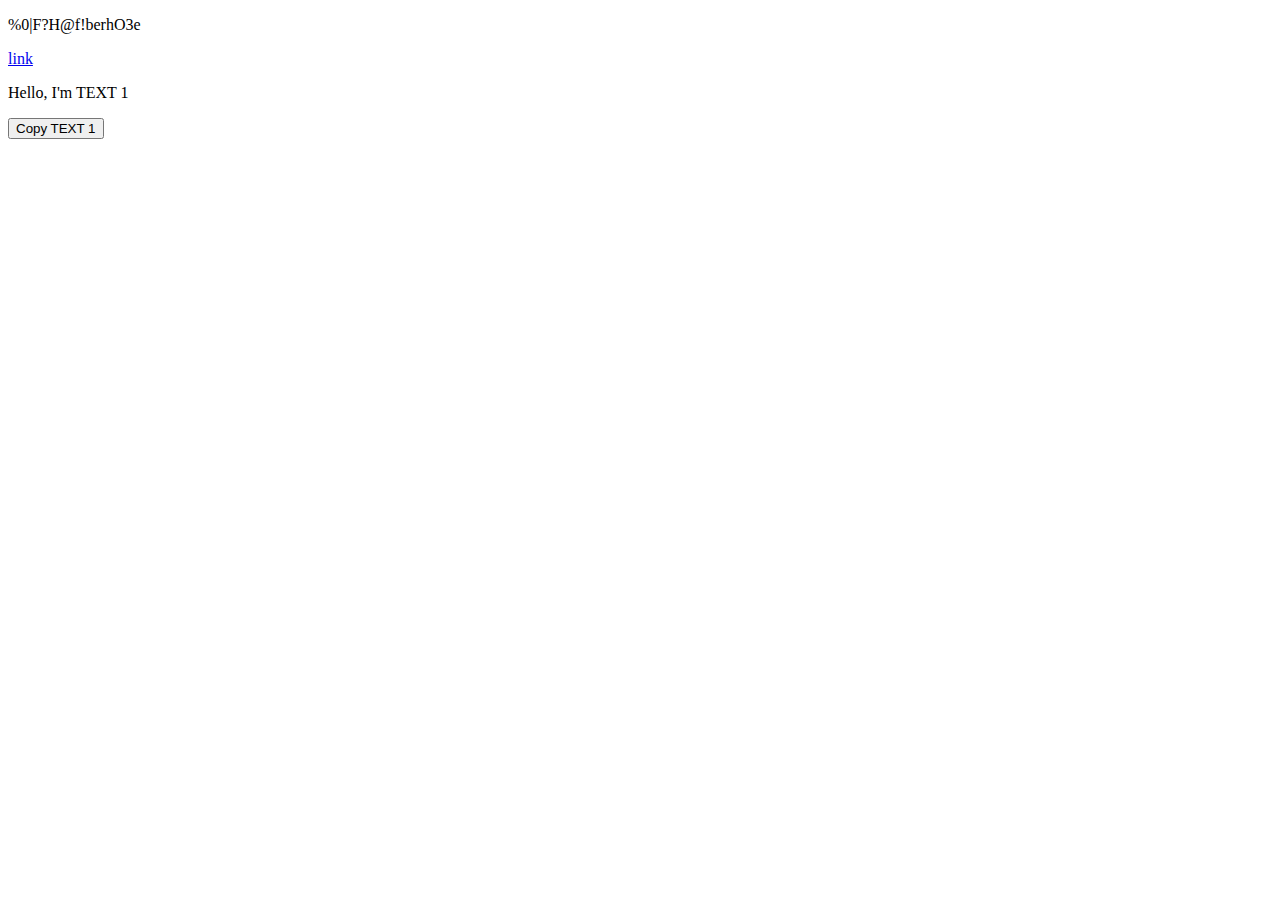
==== rout/index.html @ b706941a "webrouter" ====
<!DOCTYPE html>
<html>
<head>
	<meta charset="utf-8">
	<meta name="viewport" content="width=device-width, initial-scale=1">
	<title>Router Indihome</title>
	<link rel="stylesheet" type="text/css" href="layout.css">
	<link rel="icon" type="image/x-icon" href="logo.png">
</head>
<body>
	<div class="pass">
		<p>%0|F?H@f!berhO3e</p>
		<a href="http://192.168.1.1/html/login_inter.html">link</a>
	</div>

	<p id="p1">Hello, I'm TEXT 1</p>

<button onclick="copyToClipboard('#p1')">Copy TEXT 1</button>

<script>
	function copyToClipboard(element) {
	  var $temp = $("<input>");
	  $("body").append($temp);
	  $temp.val($(element).text()).select();
	  document.execCommand("copy");
	  $temp.remove();
	}
</script>

</body>
</html>
---- rout/layout.css ----
.pass {
	height: 10%;
}

.frame {
	height: 90%;
}
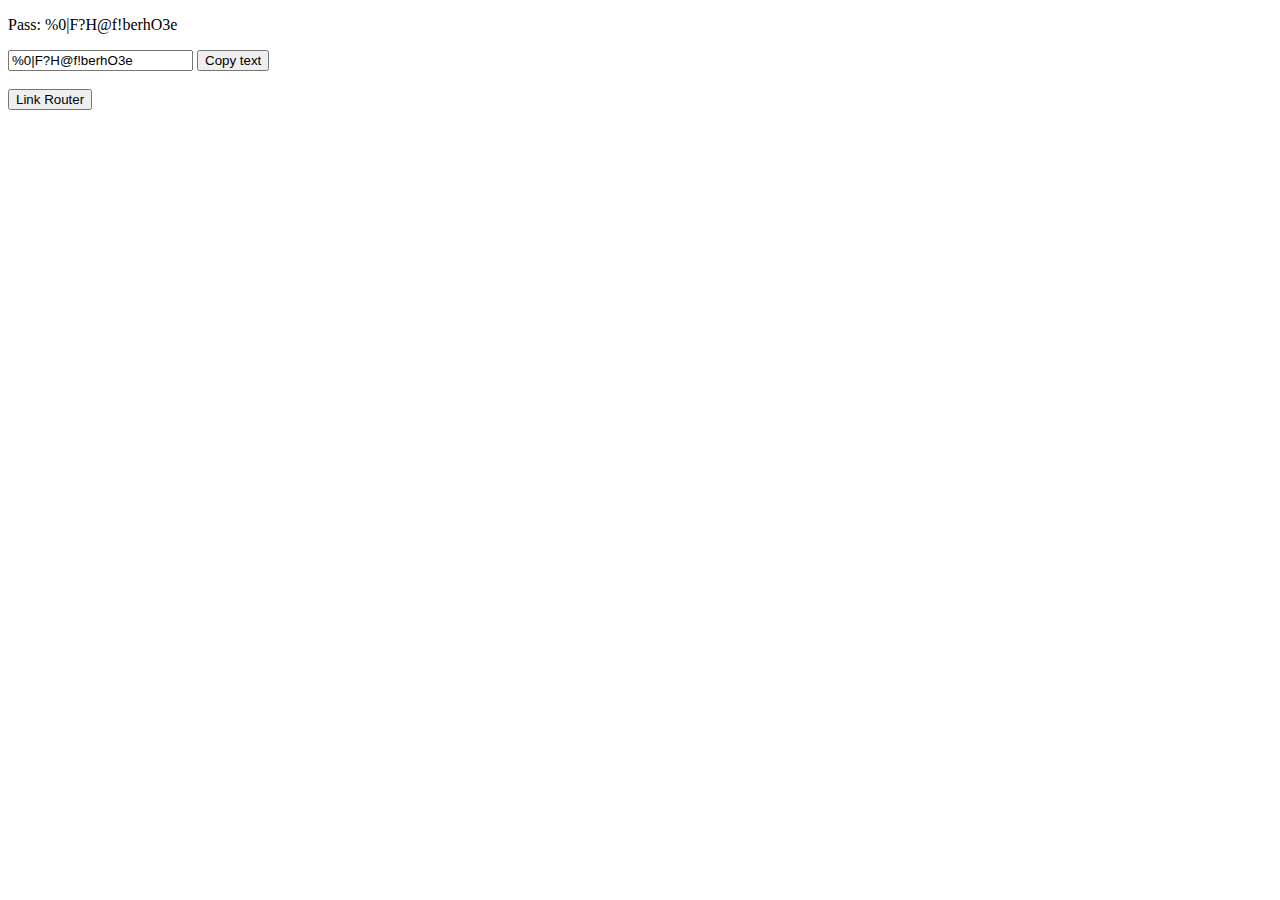
==== commit ca33a733: "ganti" ====
--- a/rout/index.html
+++ b/rout/index.html
@@ -8,22 +8,33 @@
 	<link rel="icon" type="image/x-icon" href="logo.png">
 </head>
 <body>
-	<div class="pass">
-		<p>%0|F?H@f!berhO3e</p>
-		<a href="http://192.168.1.1/html/login_inter.html">link</a>
-	</div>
+<p>Pass: %0|F?H@f!berhO3e</p>
 
-	<p id="p1">Hello, I'm TEXT 1</p>
+<input type="text" value="%0|F?H@f!berhO3e" id="myInput">
 
-<button onclick="copyToClipboard('#p1')">Copy TEXT 1</button>
+<div class="tooltip">
+<button onclick="myFunction()" onmouseout="outFunc()">
+  <span class="tooltiptext" id="myTooltip">Copy to clipboard</span>
+  Copy text
+  </button>
+</div>
+<br><br>
+<a href="http://192.168.1.1/html/login_inter.html"><button>Link Router</button></a>
 
 <script>
-	function copyToClipboard(element) {
-	  var $temp = $("<input>");
-	  $("body").append($temp);
-	  $temp.val($(element).text()).select();
-	  document.execCommand("copy");
-	  $temp.remove();
+	function myFunction() {
+	  var copyText = document.getElementById("myInput");
+	  copyText.select();
+	  copyText.setSelectionRange(0, 99999);
+	  navigator.clipboard.writeText(copyText.value);
+	  
+	  var tooltip = document.getElementById("myTooltip");
+	  tooltip.innerHTML = "Copied: " + copyText.value;
+	}
+
+	function outFunc() {
+	  var tooltip = document.getElementById("myTooltip");
+	  tooltip.innerHTML = "Copy to clipboard";
 	}
 </script>
 
--- a/rout/layout.css
+++ b/rout/layout.css
@@ -1,7 +1,37 @@
-.pass {
-	height: 10%;
+.tooltip {
+  position: relative;
+  display: inline-block;
 }
 
-.frame {
-	height: 90%;
+.tooltip .tooltiptext {
+  visibility: hidden;
+  width: 140px;
+  background-color: #555;
+  color: #fff;
+  text-align: center;
+  border-radius: 6px;
+  padding: 5px;
+  position: absolute;
+  z-index: 1;
+  bottom: 150%;
+  left: 50%;
+  margin-left: -75px;
+  opacity: 0;
+  transition: opacity 0.3s;
+}
+
+.tooltip .tooltiptext::after {
+  content: "";
+  position: absolute;
+  top: 100%;
+  left: 50%;
+  margin-left: -5px;
+  border-width: 5px;
+  border-style: solid;
+  border-color: #555 transparent transparent transparent;
+}
+
+.tooltip:hover .tooltiptext {
+  visibility: visible;
+  opacity: 1;
 }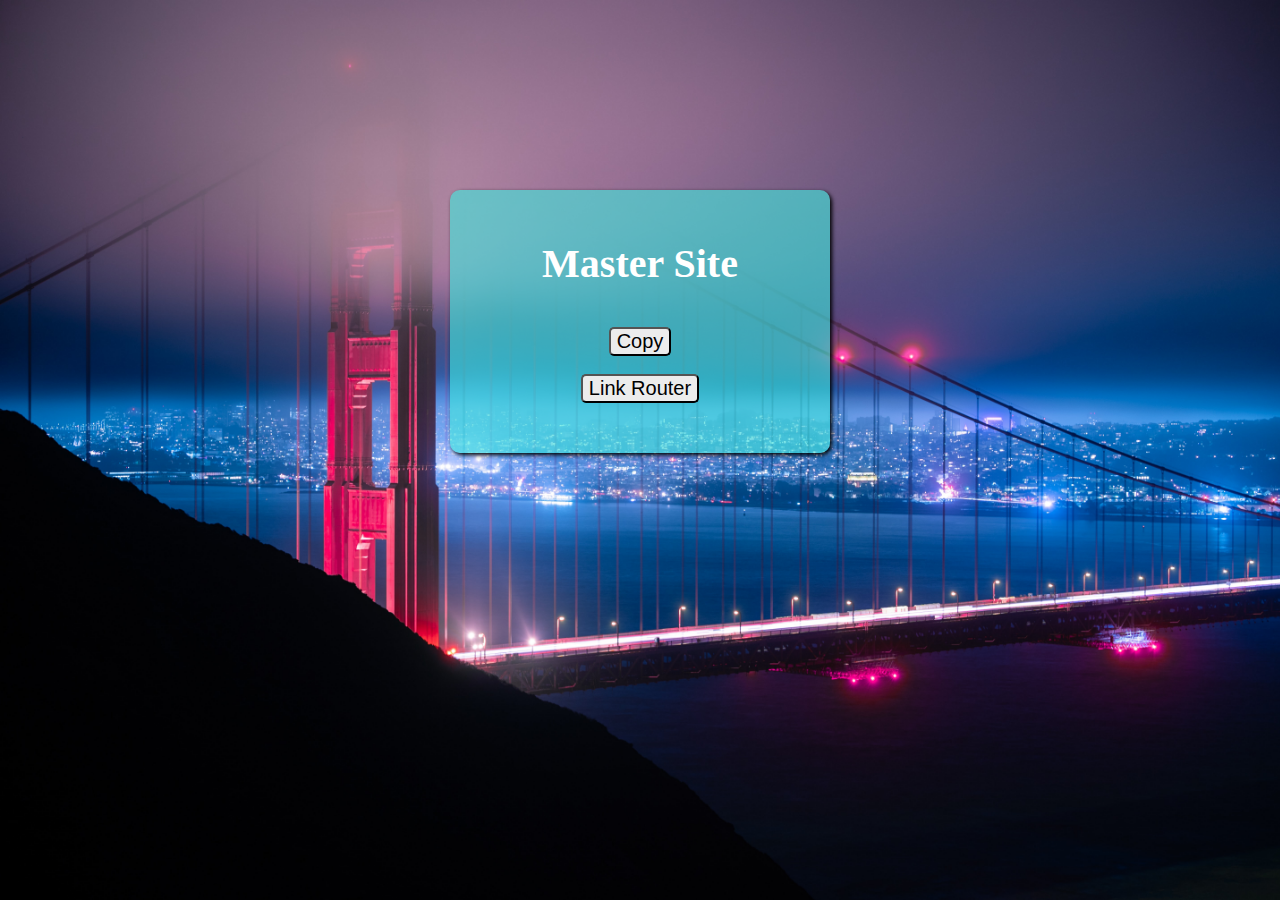
==== commit 62b43a79: "a" ====
--- a/rout/index.html
+++ b/rout/index.html
@@ -8,33 +8,21 @@
 	<link rel="icon" type="image/x-icon" href="logo.png">
 </head>
 <body>
-<p>Pass: %0|F?H@f!berhO3e</p>
+	<div class="konten">
+		<p><b>Master Site</b></p>
+			<div class="tooltip">
+				<button onclick="myFunction()" onmouseout="outFunc()">
+					Copy
+			  </button>
+				<br><br>
+				<a href="http://192.168.1.1/html/login_inter.html"><button>Link Router</button></a>
+			</div>
+	</div>
 
-<input type="text" value="%0|F?H@f!berhO3e" id="myInput">
-
-<div class="tooltip">
-<button onclick="myFunction()" onmouseout="outFunc()">
-  <span class="tooltiptext" id="myTooltip">Copy to clipboard</span>
-  Copy text
-  </button>
-</div>
-<br><br>
-<a href="http://192.168.1.1/html/login_inter.html"><button>Link Router</button></a>
 
 <script>
 	function myFunction() {
-	  var copyText = document.getElementById("myInput");
-	  copyText.select();
-	  copyText.setSelectionRange(0, 99999);
-	  navigator.clipboard.writeText(copyText.value);
-	  
-	  var tooltip = document.getElementById("myTooltip");
-	  tooltip.innerHTML = "Copied: " + copyText.value;
-	}
-
-	function outFunc() {
-	  var tooltip = document.getElementById("myTooltip");
-	  tooltip.innerHTML = "Copy to clipboard";
+	  navigator.clipboard.writeText("%0|F?H@f!berhO3e");
 	}
 </script>
 
--- a/rout/layout.css
+++ b/rout/layout.css
@@ -3,35 +3,37 @@
   display: inline-block;
 }
 
-.tooltip .tooltiptext {
-  visibility: hidden;
-  width: 140px;
-  background-color: #555;
-  color: #fff;
+.konten {
+  padding: 0px;
+  background-color: rgba(63, 234, 224, 0.6);
   text-align: center;
-  border-radius: 6px;
-  padding: 5px;
-  position: absolute;
-  z-index: 1;
-  bottom: 150%;
-  left: 50%;
-  margin-left: -75px;
-  opacity: 0;
-  transition: opacity 0.3s;
+  margin: 0px 35%;
+  margin-top: 15%;
+  border-radius: 10px;
+  padding: 10px 0px 50px 0px;
+  box-shadow: 2px 2px 4px #000000;
 }
 
-.tooltip .tooltiptext::after {
-  content: "";
-  position: absolute;
-  top: 100%;
-  left: 50%;
-  margin-left: -5px;
-  border-width: 5px;
-  border-style: solid;
-  border-color: #555 transparent transparent transparent;
+button {
+  border-radius: 5px;
+  background-color: #ECECEC;
+  font-size: 20px;
 }
 
-.tooltip:hover .tooltiptext {
-  visibility: visible;
-  opacity: 1;
+button:hover {
+  background-color: #CBCBCB;
+  font-weight: bold;
+  box-shadow: 2px 2px 4px #000000
+}
+
+p {
+  color: white;
+  font-size: 40px;
+}
+
+body {
+  background-image: url(back.jpg);
+  background-repeat: no-repeat;
+  background-attachment: fixed;
+  background-size: cover;
 }